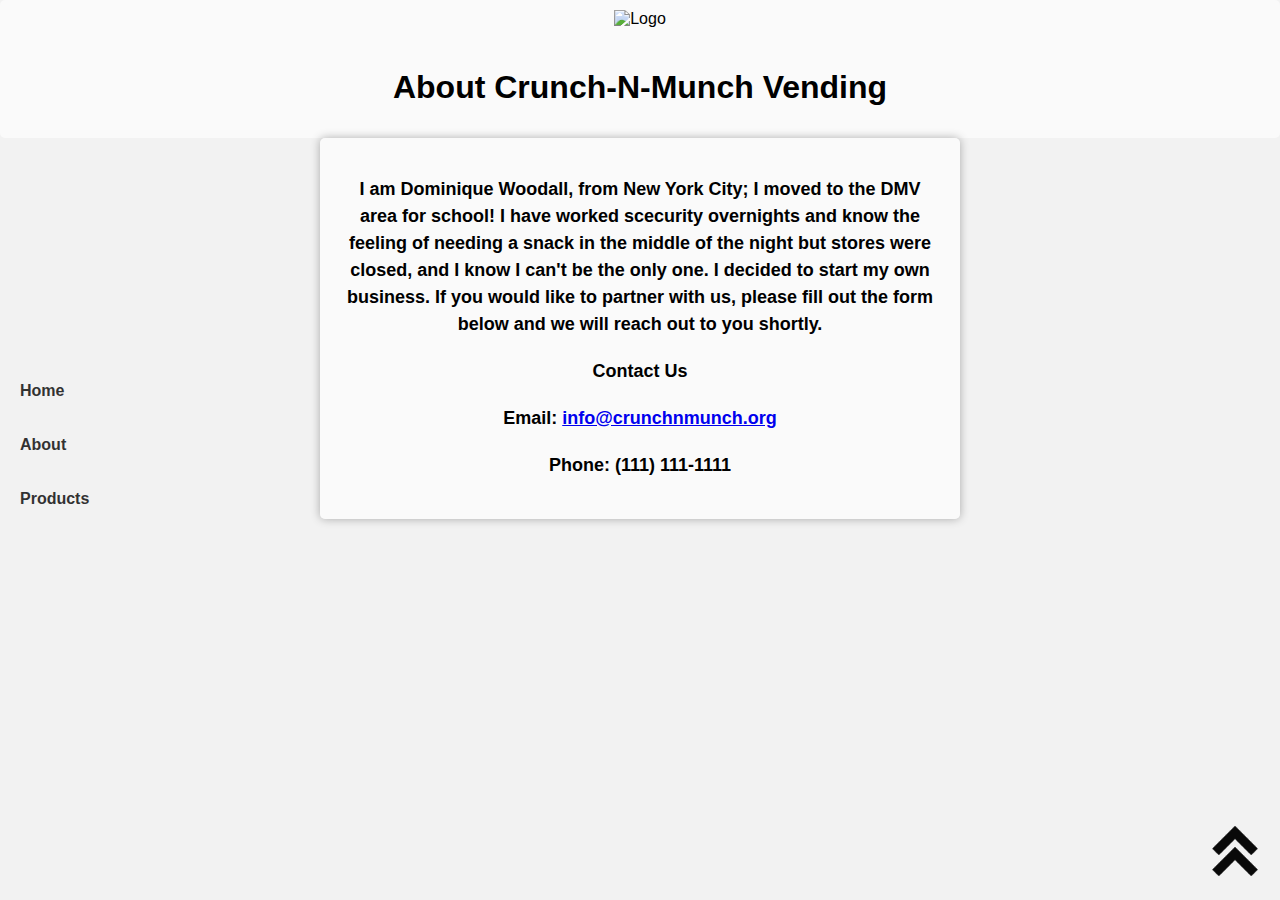
==== about.html @ d06d4e5a "first" ====
<!DOCTYPE html>
<html>
<head>
    <title>Crunch-N-Munch</title>
    <style>
        body {
            font-family: Arial, sans-serif;
            margin: 0;
            padding: 0;
            background-image: url("water.jpeg");
            background-size: cover;
            background-position: center;
        }

        .content {
            max-width: 600px;
            margin: 0 auto;
            padding: 20px;
            background-color: rgba(255, 255, 255, 0.7);
        }

        .content p {
            font-size: 18px;
            margin-bottom: 20px;
        }

        .content form {
            margin-bottom: 20px;
        }

        .content input[type="text"],
        .content input[type="email"],
        .content textarea {
            width: 100%;
            padding: 5px;
            margin-bottom: 10px;
        }

        .content textarea {
            height: 100px;
        }

        .content input[type="submit"] {
            padding: 10px 20px;
            font-size: 18px;
            background-color: #4CAF50;
            border: none;
            color: white;
            cursor: pointer;
        }

        .content input[type="submit"]:hover {
            background-color: #45a049;
        }
        
    </style>
    <link rel="stylesheet" href="styles.css">
</head>
<body>
    <div class="navbar">
        <ul>
            <li><a href="index.html">Home</a></li>
            <li><a href="about.html">About</a></li>
            <li><a href="products.html">Products</a></li>
        </ul>
    </div>
    <div class="header">
        <img class="logo" src="OriginalLogo.png" alt="Logo">
        <h1>About Crunch-N-Munch Vending</h1>
    </div>
    <div class="content">
        <p>I am Dominique Woodall, from New York City; I moved to the DMV area for school!
            I have worked scecurity overnights and know the feeling of needing a snack in the middle of the night
            but stores were closed, and I know I can't be the only one. I decided to start my own business.
            If you would like to partner with us, please fill out the form below and we will reach out to you shortly.</p>
            
            <p>Contact Us</p> 
            <p>Email: <a href="mailto:info@crunchnmunch.org">info@crunchnmunch.org</a></p>
                <p>Phone: (111) 111-1111</p> 
    </div>
    <div class="scroll-to-top" onclick="scrollToTop()">
        <img src="scrollArrow.png" alt="Scroll to Top">
    </div>
    <script src="app.js"></script>
</body>
</html>

    </div>
    <div class="scroll-to-top" onclick="scrollToTop()">
        <img src="scrollArrow.png" alt="Scroll to Top">
    </div>
    <script src="app.js"></script>
</body>
</html>
---- styles.css ----
.navbar {
    position: fixed;
    left: 0;
    top: 50%;
    transform: translateY(-50%);
    background-color: #f2f2f2;
    padding: 10px;
    opacity: 0.8;
    z-index: 999;
}

.navbar ul {
    list-style-type: none;
    margin: 0;
    padding: 0;
}

.navbar li {
    margin-bottom: 10px;
}

.navbar li a {
    display: block;
    padding: 10px;
    text-decoration: none;
    color: black;
    font-weight: bold; /* Increase the font weight to make the text stand out */
    line-height: 1.5; /* Adjust the line height for better readability */
}

.navbar li a:hover {
    background-color: #ddd;
}



body {
    font-family: Arial, sans-serif;
    margin: 0;
    padding: 0;
    background-color: #f2f2f2;
}

.header {
    text-align: center;
    padding: 10px;
    /*background: linear-gradient(to bottom right, rgba(255, 215, 0, 0.6), rgba(255, 165, 0, 0.6)); gradient sunrise*/ 
    background-color: rgba(255, 255, 255, 0.6);
    color:black;
    border-radius: 5px;
}

.logo {
    width: 100px;
    height: 100px;
    margin-bottom: 20px;
}

.content {
    max-width: 600px;
    margin: 0 auto;
    padding: 20px;
    background-color: rgba(255, 255, 255, 0.6);
    text-align: center;
    color:black;
    border-radius: 5px;
    box-shadow: 0 0 10px rgba(0, 0, 0, 0.3);
}

.content p {
    font-size: 18px;
    margin-bottom: 20px;
    font-weight: bold; /* Increase the font weight to make the text stand out */
    line-height: 1.5; /* Adjust the line height for better readability */
}
.scroll-to-top {
    position: fixed;
    bottom: 20px;
    right: 20px;
    z-index: 9999;
    opacity: 0.8;
    cursor: pointer;
}

.scroll-to-top img {
    width: 50px;
    height: 50px;
}

@media only screen and (max-width: 768px) {
    .navbar {
        top: 0;
        left: 50%;
        transform: translateX(-50%);
        padding: 10px 20px;
        background-color: #f2f2f2;
    }

    .navbar ul {
        display: flex;
        justify-content: space-between;
    }

    .navbar li {
        margin-bottom: 0;
    }
    .navbar li a {
        padding: 10px;
    }

    .home .content,
    .about .content,
    .products .header,
    .products .content {
        max-width: 100%;
    }

    .product img {
        width: 100px;
        height: 100px;
        margin-right: 10px;
    }
    .product h2 {
        font-size: 18px;
        margin-bottom: 5px;
    }

    .product p {
        font-size: 14px;
    }
}
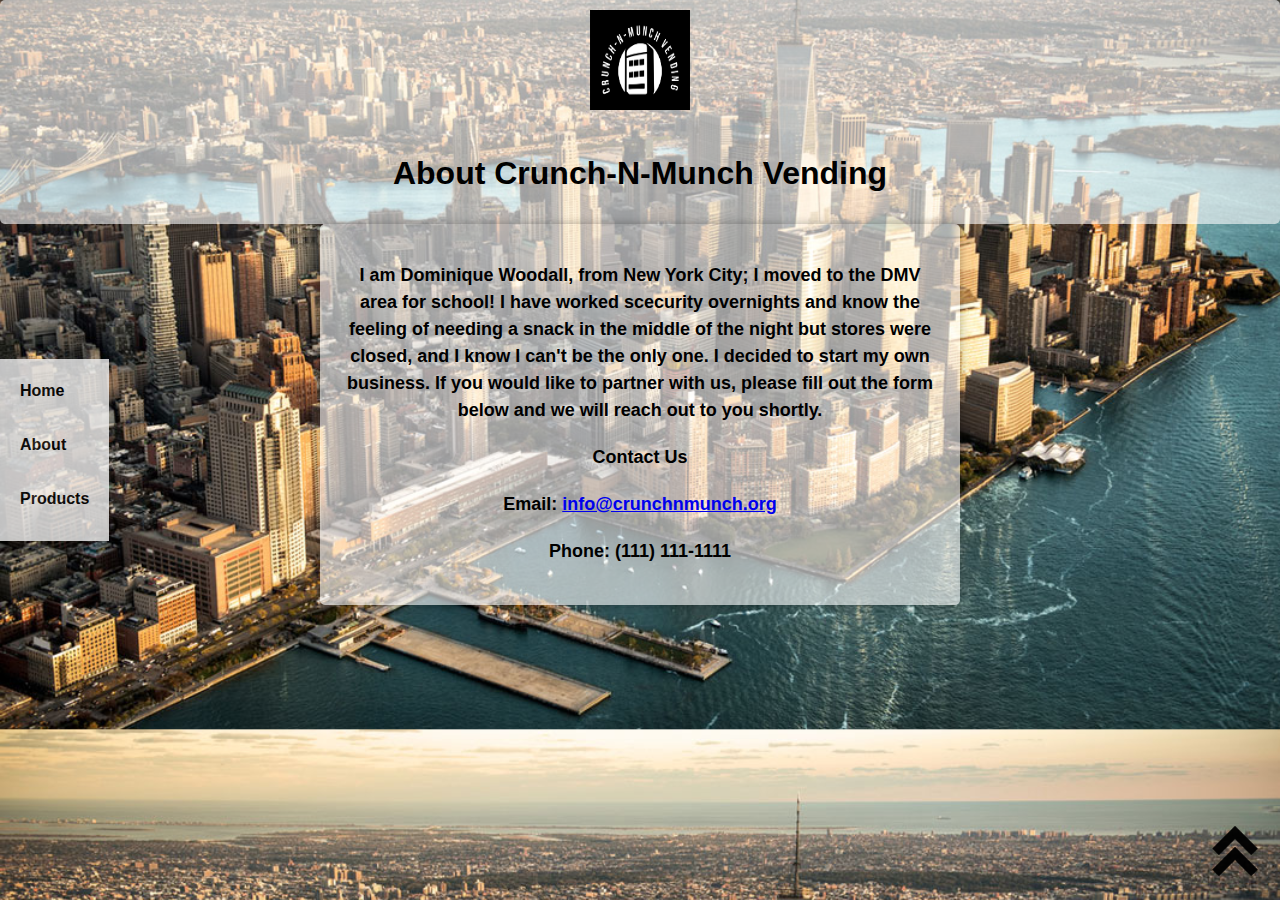
==== commit 813f0d6f: "edits" ====
--- a/about.html
+++ b/about.html
@@ -7,7 +7,7 @@
             font-family: Arial, sans-serif;
             margin: 0;
             padding: 0;
-            background-image: url("water.jpeg");
+            background-image: url("Water.jpeg");
             background-size: cover;
             background-position: center;
         }
@@ -65,7 +65,7 @@
         </ul>
     </div>
     <div class="header">
-        <img class="logo" src="OriginalLogo.png" alt="Logo">
+        <img class="logo" src="OriginalLogo.PNG" alt="Logo">
         <h1>About Crunch-N-Munch Vending</h1>
     </div>
     <div class="content">
